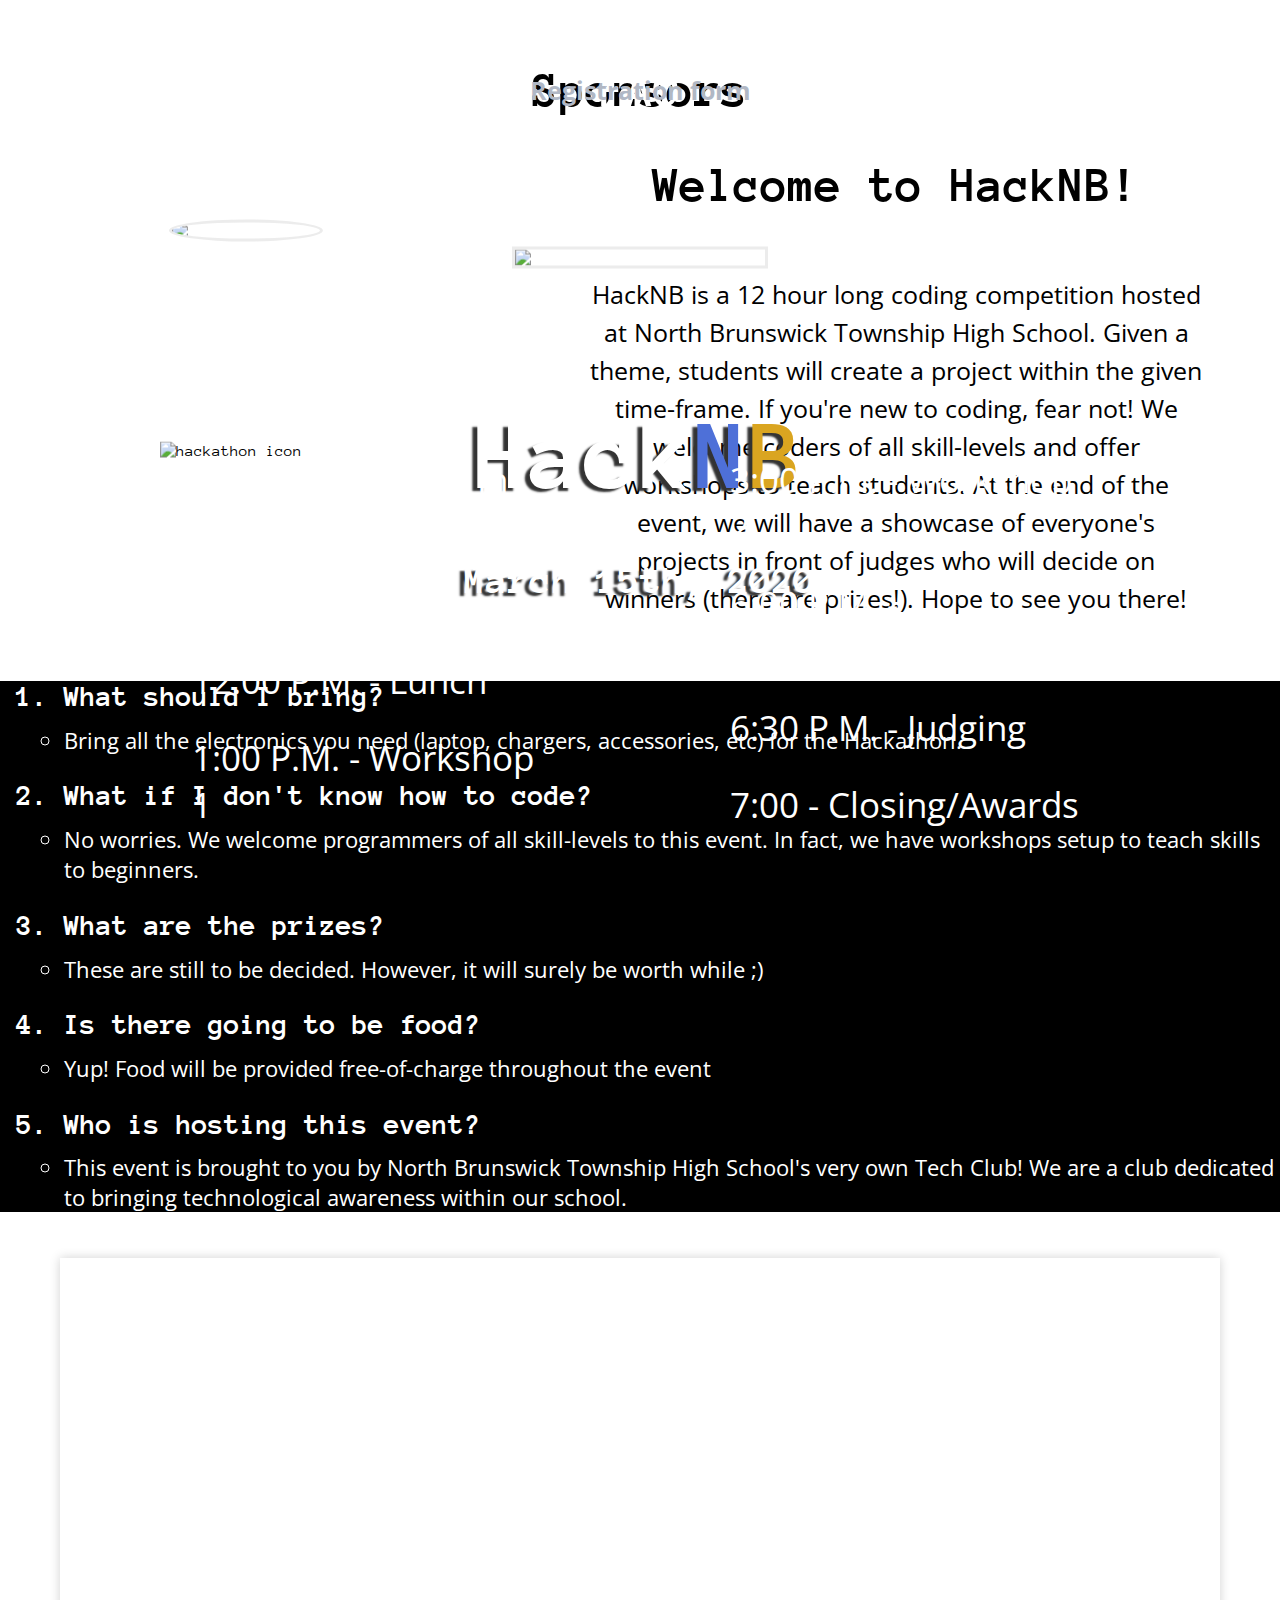
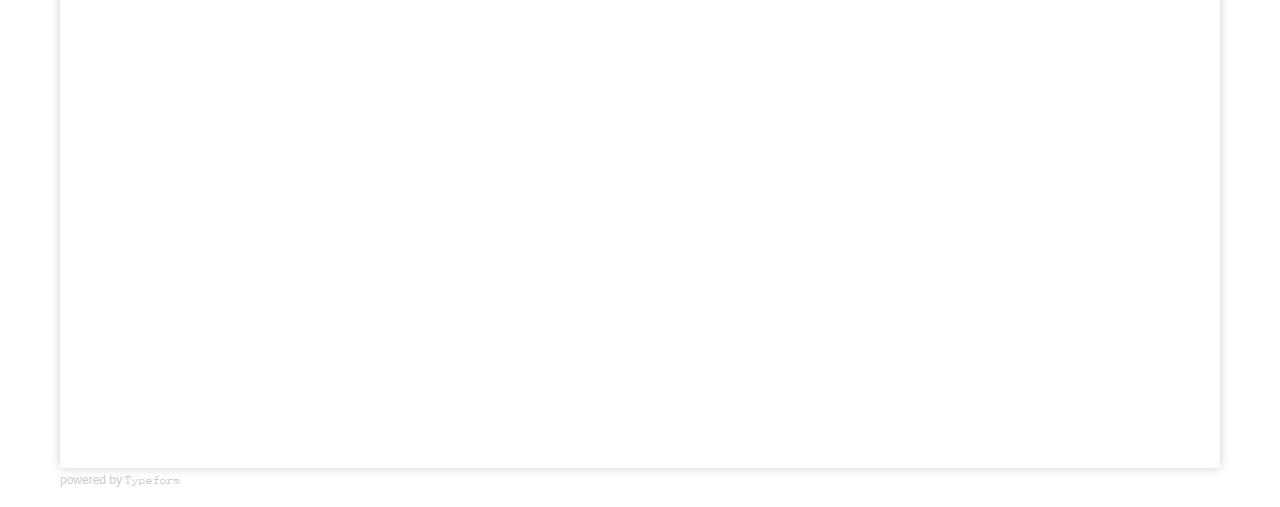
==== hacknb.html @ 0d1a9f69 "add typeform" ====
<!DOCTYPE html>
<html lang="en">
<head>
    <meta charset="UTF-8">
    <meta name="viewport" content="width=device-width, initial-scale=1.0">
    <meta http-equiv="X-UA-Compatible" content="ie=edge">
    <title>HackNB</title>
    <link rel="stylesheet" href="style.css">
    <link rel="stylesheet" href="fullpage.min.css">
</head>
<body>
    <div id="hFullPage">
        <section class = "section s1">
            <h1>Hack<span style="color:rgb(78, 112, 216)">N</span><span style="color:goldenrod">B</span></h1>
            <h3>March 15th, 2020</h3>
        </section>
        <section class = "section s2">
            <div class="left">
                <img src="images/techlogo.png" alt="hackathon icon" id="hackIco"/>
            </div>
            <div class="right">
                <h2 id="subtitle">Welcome to HackNB!</h2>
                <p id="hackNBDescription">HackNB is a 12 hour long coding competition hosted at North Brunswick Township High School.
                    Given a theme, students will create a project within the given time-frame. If you're new to coding, fear not!
                    We welcome coders of all skill-levels and offer workshops to teach students. At the end of the event, we will have
                    a showcase of everyone's projects in front of judges who will decide on winners (there are prizes!). Hope to see you there! </p>
            </div>
        </section>
        <section class = "section s3">
          <h2 class="pageTitle">Schedule</h2>
          <div id="sched">
          <ul>
            <li>8:00 A.M. - Check In</li>
            <li>9:30 A.M. - Challenge Reveal</li>
            <li>12:00 P.M. - Lunch</li>
            <li>1:00 P.M. - Workshop 1</li>
            <li>3:00 P.M. - Workshop 2</li>
            <li>6:00 P.M. - Submissions</li>
            <li>6:30 P.M. - Judging</li>
            <li>7:00 - Closing/Awards</li>
          </ul>
            </div>
        </section>
        <section class = "section s4">
            <h2 class="pageTitle">Sponsors</h2>
            <img id="sponsor1" class="sponsors" src="images/sponsor1.png"></img>
            <img id="sponsor2" class="sponsors" src="images/sponsor2.png"></img>
        </section>
        <section class = "section s5">
            <h2 class="pageTitle">FAQ</h2>
            <ol>
                <li class ="questions">What should I bring?</li>
                    <ul><li class="answers">Bring all the electronics you need (laptop, chargers, accessories, etc) for the Hackathon.</li></ul>
                <li class ="questions">What if I don't know how to code?</li>
                    <ul><li class="answers">No worries. We welcome programmers of all skill-levels to this event. In fact, we have workshops setup to teach skills to beginners.</li></ul>
                <li class ="questions">What are the prizes?</li>
                    <ul><li class="answers">These are still to be decided. However, it will surely be worth while ;)</li></ul>
                <li class ="questions">Is there going to be food?</li>
                    <ul><li class="answers">Yup! Food will be provided free-of-charge throughout the event</li></ul>
                <li class ="questions">Who is hosting this event?</li>
                    <ul><li class="answers">This event is brought to you by North Brunswick Township High School's very own Tech Club! We are a club dedicated to bringing technological awareness within our school.</li></ul>

            </ol>
        </section>
        <section class="section s6">
            <div class="typeform">
                <div class="typeform-widget" data-url="https://nbthstechnologyclub.typeform.com/to/wFHaF6" style="width: 100%; height: 90vh;"></div> <script> (function() { var qs,js,q,s,d=document, gi=d.getElementById, ce=d.createElement, gt=d.getElementsByTagName, id="typef_orm", b="https://embed.typeform.com/"; if(!gi.call(d,id)) { js=ce.call(d,"script"); js.id=id; js.src=b+"embed.js"; q=gt.call(d,"script")[0]; q.parentNode.insertBefore(js,q) } })() </script> <div style="font-family: Sans-Serif;font-size: 12px;color: #999;opacity: 0.5; padding-top: 5px;"> powered by <a href="https://admin.typeform.com/signup?utm_campaign=wFHaF6&utm_source=typeform.com-01E0TDK8B045R0XF1FXAQ4S8YE-free&utm_medium=typeform&utm_content=typeform-embedded-poweredbytypeform&utm_term=EN" style="color: #999" target="_blank">Typeform</a> </div>
            </div>
            <h2 class="pageTitle">Registration form</h2>
        </section>
    </div>
</body>

<script src = "fullpage.min.js"></script>
<script src = "app.js"> </script>
</html>
---- style.css ----
@import url(https://fonts.googleapis.com/css?family=Anonymous+Pro);
@import url('https://fonts.googleapis.com/css?family=Open+Sans&display=swap');

* {
    margin: 0;
    padding: 0;
    box-sizing: border-box;
    font-family: 'Anonymous Pro', monospace;  

}




#nextMeet {
    width:50%;
    max-height:50%;
    background-color:black;
    margin-left:50%;
    transform:translateX(-50%);
    border-radius:10px;
    text-align:center;
    color:white;
    font-size:2em;
    box-shadow: 0px 8px 8px 0px #464444;


}
#nextMeet ul {
    padding-top:5%;
    padding-bottom:5%;
    -moz-column-count: 2;
    -moz-column-gap: 30px;
    -webkit-column-count: 2;
    -webkit-column-gap: 30px;
    column-count: 2;
    column-gap: 30px;
}
#nextMeet ul li {
    list-style-type:none;
}
.met {
    text-decoration:line-through;
}
#nextMeet .active {
    color:rgb(16, 202, 16);
}

#date {
    transform:translateY(100%);
    color:white;
    font-size:64px;
}

.logos {
    width:70%;
    margin-left:50%;
    transform:translateX(-50%);
    padding-bottom:20px;
    border-bottom: solid;
    border-color:white;
}

#description1, #description2, #description3 {
    width:15%;   
     position:absolute;
    text-align:center;
    top:20%;
}
#description1 { 
    left:20%;
    transform:translateX(-20%);
}
#description2 {
    left:50%;
    transform:translateX(-50%);
}
#description3 {
    left:80%;
    transform:translateX(-80%);

}
p {

    padding-top:20px;
    text-align:justify;
}
#dHead {
    padding-top:20px;
}
.s3, .s5 {

    background-color:black;
    color:white;
}

.section h1 {

    font-size:64px;
    position:absolute;
    top:10%;
    left:50%;
    transform:translate(-50%,-40%);
    
}
.s3 h1, .s5 h1 {
    text-shadow: -5px 3px 2px #333333;
}
.s2 h1, .s4 h1 {
    text-shadow: -2px 2px 1px #979797;

}
.s1 {
    text-align:center;
}
.s1 h1 {
    text-shadow: -5px 3px 2px #333333;
    top:40%;
    transform:translate(-50%,-40%);
}

#img {
    background-image:url(images/clubpic.jpg);
    background-size:cover;
    width:100%;
    height:100%;
    cursor:pointer;
}
#blackLayer{

    width:100%;
    height:100%;
    background-color:#000;
    opacity:0.8;
  
  }
.s1,.s3, .s5 {
    color:white;

}

.typeform {
    padding: 20px 60px;
}
.typeform-widget {
    box-shadow: 0px 0px 10px 0px #d1d1d1;
}
.s6 h2 {
    font-family: 'Open Sans', sans-serif;
    font-size: 25px;
    color: #b1b8c5;
}

.board {
    background:black;
    width:13%;
    color:white;
    position:absolute;
    text-align:center;
    border-radius:20px;
    box-shadow: 0px 8px 8px 0px #464444;

}

.board:hover {
    box-shadow: 0px 10px 10px 0px #464444;

}
.b1, .b2 {
    top:25%;
}
.b1 {
    left:30%;
    transform:translate(-30%,-20%);
}
.b2 {
    left:70%;
    transform:translate(-70%,-20%);
}
.b3,.b4,.b5 {
    top:80%;
}
.b3 {
    left:15%;
    transform:translate(-15%,-60%);
}
.b4 {
    left:50%;
    transform:translate(-50%,-60%);
}
.b5 {
    left:85%;
    transform:translate(-85%,-60%);
}
.board img {
    width:100%;
    padding-left:3%;
    padding-right:3%;
    padding-top:3%;
    padding-bottom:3%;
}
.board h2 {
    padding-top: 3%;
}
.board h4 {
    padding-bottom:3%;
}

#cContainer {
    position:absolute;
    width:60%;
    height:65%;
    top:35%;
    left:50%;
    transform:translate(-50%,-20%);
    background-color:rgba(255, 255, 255, 0.1);
    border-radius:50px;
    display: -webkit-flex;
    display: -ms-flexbox;
    display: flex;
    -webkit-flex-wrap: wrap;
    -ms-flex-wrap: wrap;
    flex-wrap: wrap;
}
#left h2,#right h2 {
    font-size:2.3em;
}
#left {
    float:left;
    width:50%;
    text-align:center;
    display: -webkit-flex;
    display: -ms-flexbox;
    display: flex;
    flex-direction:column;
    justify-content: center;

}
#right {
    float:right;
    width:50%;
    text-align:center;
    border-left:solid;
    display: -webkit-flex;
    display: -ms-flexbox;
    display: flex;
    flex-direction:column;
    justify-content: center;
    
}

#rBod h3 {
    font-size:1.2em;
    text-align:left;    
    padding-left:10%;
    padding-bottom:10%;
}

 #rBod h2 {
    padding-bottom:10%;
}
form h2, .row {
    padding-bottom:5%;
}

a {
    color:white;
    text-decoration:none;
    text-decoration:bold;
}

.input {
    border-radius:10px;
    height:10%;
    padding-top:8px;
    padding-bottom:8px;
    padding-left:5px;
    border:none;

}
#message {
    height:100px;
}


#submit_button {
    margin:15px;
    display: inline-block;
    border-radius:10px;
    border:none;
    min-width:15%;
    box-shadow: 2px 3px 5px 0px #464444;
    background-color:white;
    width:auto;
    padding-top:5px;
    padding-bottom:5px;
    padding-left:5%;
    padding-right:5%;
}

#hFullPage .s1 {
    background-color: #0e3148;
    background-image: url("data:image/svg+xml,%3Csvg xmlns='http://www.w3.org/2000/svg' width='400' height='400' viewBox='0 0 800 800'%3E%3Cg fill='none' stroke='%233e3622' stroke-width='1'%3E%3Cpath d='M769 229L1037 260.9M927 880L731 737 520 660 309 538 40 599 295 764 126.5 879.5 40 599-197 493 102 382-31 229 126.5 79.5-69-63'/%3E%3Cpath d='M-31 229L237 261 390 382 603 493 308.5 537.5 101.5 381.5M370 905L295 764'/%3E%3Cpath d='M520 660L578 842 731 737 840 599 603 493 520 660 295 764 309 538 390 382 539 269 769 229 577.5 41.5 370 105 295 -36 126.5 79.5 237 261 102 382 40 599 -69 737 127 880'/%3E%3Cpath d='M520-140L578.5 42.5 731-63M603 493L539 269 237 261 370 105M902 382L539 269M390 382L102 382'/%3E%3Cpath d='M-222 42L126.5 79.5 370 105 539 269 577.5 41.5 927 80 769 229 902 382 603 493 731 737M295-36L577.5 41.5M578 842L295 764M40-201L127 80M102 382L-261 269'/%3E%3C/g%3E%3Cg fill='%23929a00'%3E%3Ccircle cx='769' cy='229' r='5'/%3E%3Ccircle cx='539' cy='269' r='5'/%3E%3Ccircle cx='603' cy='493' r='5'/%3E%3Ccircle cx='731' cy='737' r='5'/%3E%3Ccircle cx='520' cy='660' r='5'/%3E%3Ccircle cx='309' cy='538' r='5'/%3E%3Ccircle cx='295' cy='764' r='5'/%3E%3Ccircle cx='40' cy='599' r='5'/%3E%3Ccircle cx='102' cy='382' r='5'/%3E%3Ccircle cx='127' cy='80' r='5'/%3E%3Ccircle cx='370' cy='105' r='5'/%3E%3Ccircle cx='578' cy='42' r='5'/%3E%3Ccircle cx='237' cy='261' r='5'/%3E%3Ccircle cx='390' cy='382' r='5'/%3E%3C/g%3E%3C/svg%3E");
    
}

#hFullPage h1 {
    top:50%;
    padding-bottom:10px;
    border-bottom:1px;
    font-size:100px; 
}
#hFullPage h3{
    position:absolute;
    font-size:40px;
    top:65%;
    left:50%;
    transform:translate(-50%,-60%);
    text-shadow: -5px 3px 2px #333333;

}

#hFullPage .left {
    width:50%;
    height:100%;
    position:absolute;
}
#hackIco {
    position:absolute;
    transform:translate(-50%,-50%);
    left:50%;
    top:50%;
    width: 50%;
}
#hFullPage .right {
    width:50%;
    height:100%;
    margin-left:45%;
    display:inline-block;
}
#hFullPage #subtitle{
    font-size:50px;
    text-align:center;
    margin-top:25%;
}
#hFullPage #hackNBDescription {
    font-family: 'Open Sans', sans-serif;
    text-align:center;
    padding-top:10%;
    padding-right:2%;
    padding-left:2%;
    font-size:25px;
    line-height:38px;
}


.pageTitle{
    position:absolute;
    font-size:50px;
    top:10%;
    left:50%;
    transform:translate(-50%,-50%);
}
#hFullPage .s3 ul {
    -moz-column-count: 2;
    -moz-column-gap: 10%;
    -webkit-column-count: 2;
    -webkit-column-gap: 10%;
    column-count: 2;
    column-gap: 20%;
    list-style-type:none;
    position:absolute;
    transform:translate(-50%,-40%);
    left:50%;
    width:70%;
}

#hFullPage .s3 li {
    font-family: 'Open Sans', sans-serif;
    margin:0 0 30px 0;   
    
    font-size:35px;
}
.sponsors {
    border-color:#4644441a;
    border-style:solid;

}
#sponsor1 {
    position:absolute;
    top:25%;
    left:15%;
    transform:translate(-15%,-25%);
    width:12%;
    border-radius:100%;
}

#sponsor2 {
    position:absolute;

    top:28%;
    left:50%;
    width:20%;
    transform:translate(-50%,-25%);
}

#hFullPage .s5 ol .questions{
    font-size:30px;
    margin-left:5%;
    margin-bottom:1%;
    font-weight:bold;
}
#hFullPage .s5 ol .questions:first-child{
    margin-top:5%;
}
#hFullPage .s5 ol .answers {
    font-family: 'Open Sans', sans-serif;

    margin-left:5%;
    margin-bottom:2%;
    font-size:22px;
}

@media only screen and (max-width: 600px) {
    .s2 #nextMeet {
        width:90%;
    }
    .logos {
        display:none;
    }
    .s3 p {
        font-size:75%;
    }
    .s3 h2 {
        font-size:100%;
    }
    #description1{
        left: 10%;
    }
    #description3 {
        left:90%;
    }
    #description1, #description2, #description3 {
        width:18%;
    }
    .board {
        width:23%;
        padding-left:2%;
        padding-right:2%;
    }
    .board h2, .board h4 {
        font-size:80%;
    }
    .b1 {
        left:20%;
    }
    .b2 {
        left:80%;
    }
    .b3 {
        left:10%;
    }
    .b5 {
        left:90%;
    }
    #cContainer {
        width:80%;
    }
    #right {
        margin:0;
        padding:0;
        padding-top:20px;
        height:100%;
        float:none;
        display:inline-block;
        border:none;
        text-align:center;
        width:100%;
    }
 
    #left {
        display:none;
    }
    #hFullPage h1{
        font-size:50px;
    }
    #hFullPage h3 {
        font-size:20px;
    }
    #hFullPage .s2 .left {
        display:none;
    }
    #hFullPage .s2 .right {
        width:100%;
        margin-left:0;
    }
    #hFullPage .pageTitle,#hFullPage #subtitle {
        font-size:30px;
    }
    #hFullPage #hackNBDescription {
        font-size:20px;
        line-height:30px;
    }
    #hFullPage .s3 ul {
        -moz-column-count: 1;
        -webkit-column-count: 1;
        column-count: 1;
        list-style-type:none;
        position:absolute;
        transform:translate(-50%,-50%);
        left:50%;
        width:70%;
    }
    
    #hFullPage .s3 li {
        font-family: 'Open Sans', sans-serif;
        margin:0 0 10px 0;   
        
        font-size:20px;
    }
    #hFullPage .s5 ol .questions{
        font-size:22px;
        margin-left:5%;
        margin-bottom:1%;
        font-weight:bold;
        
    }
    #hFullPage .s5 ol .questions:first-child{
        margin-top:5%;
    }
    #hFullPage .s5 ol .answers {
        font-family: 'Open Sans', sans-serif;
    
        margin-left:5%;
        margin-bottom:3%;
        font-size:15px;
        list-style-type:none;
    }
}
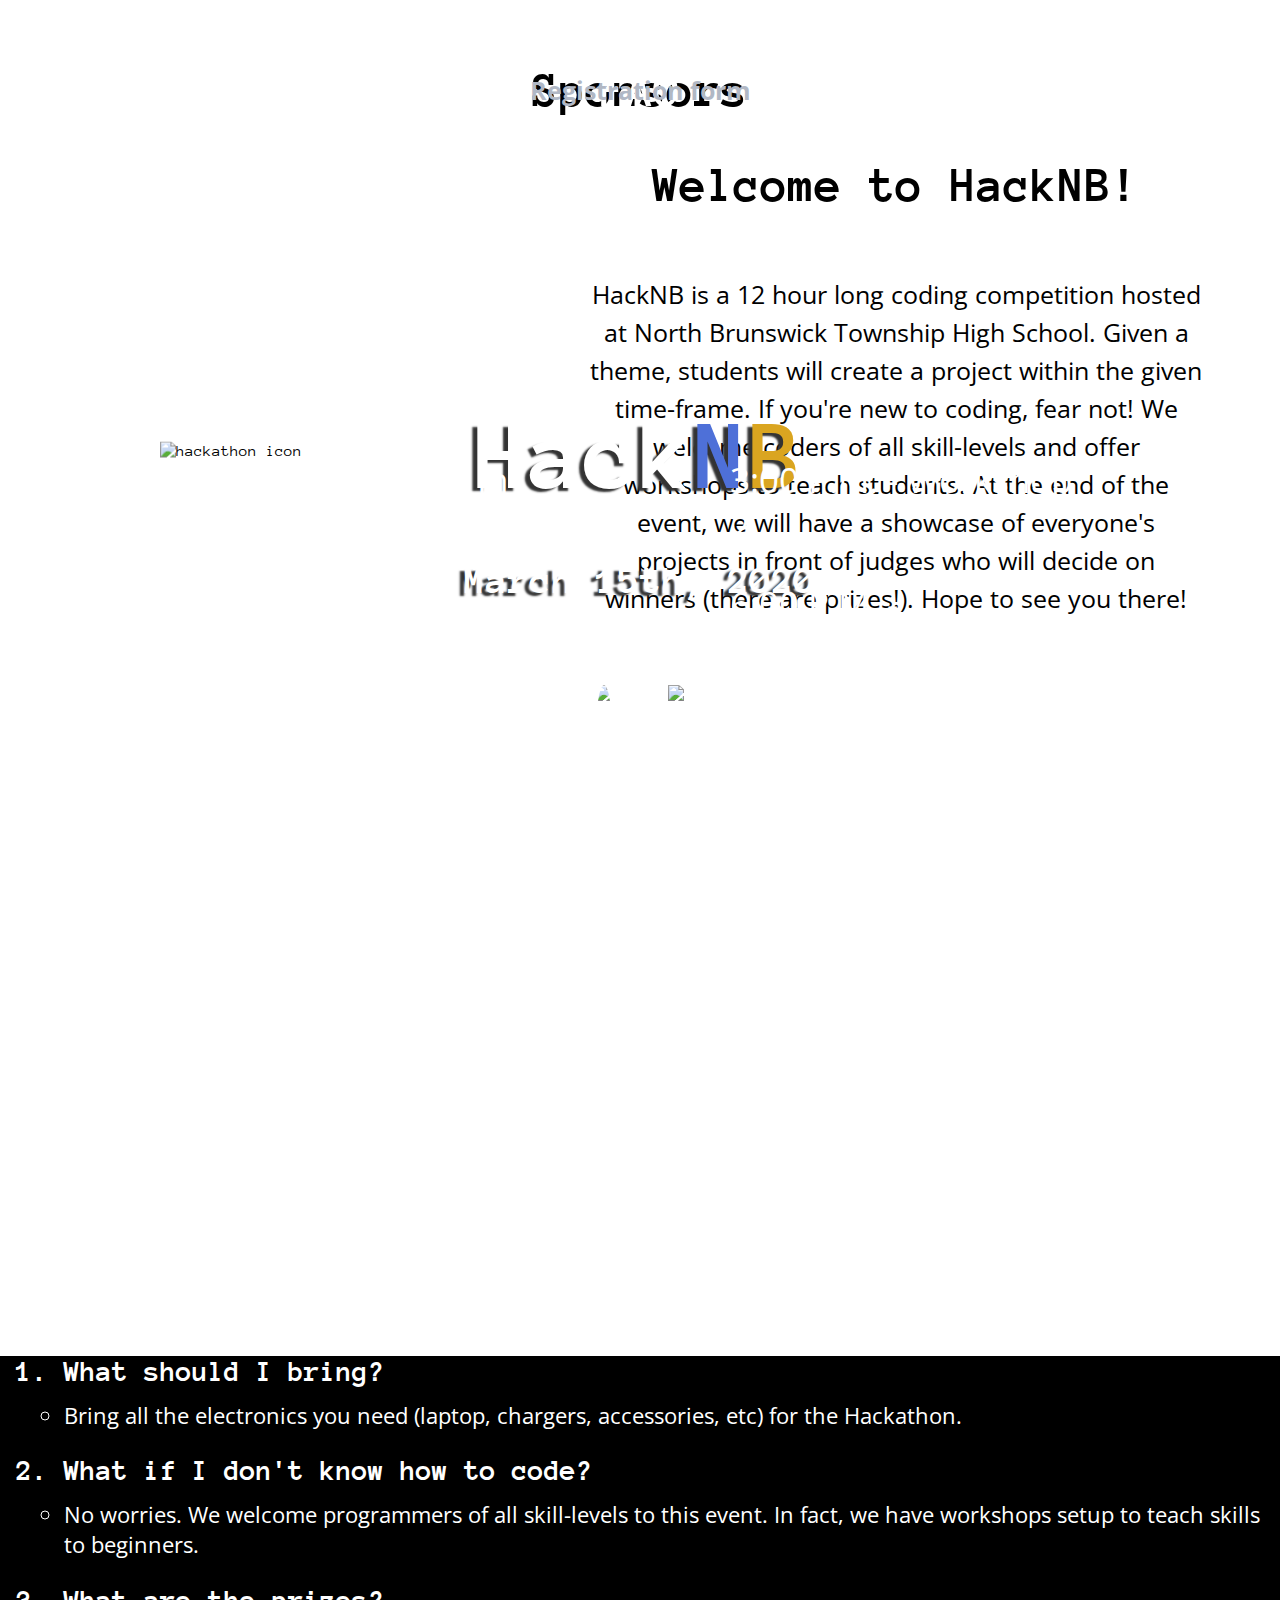
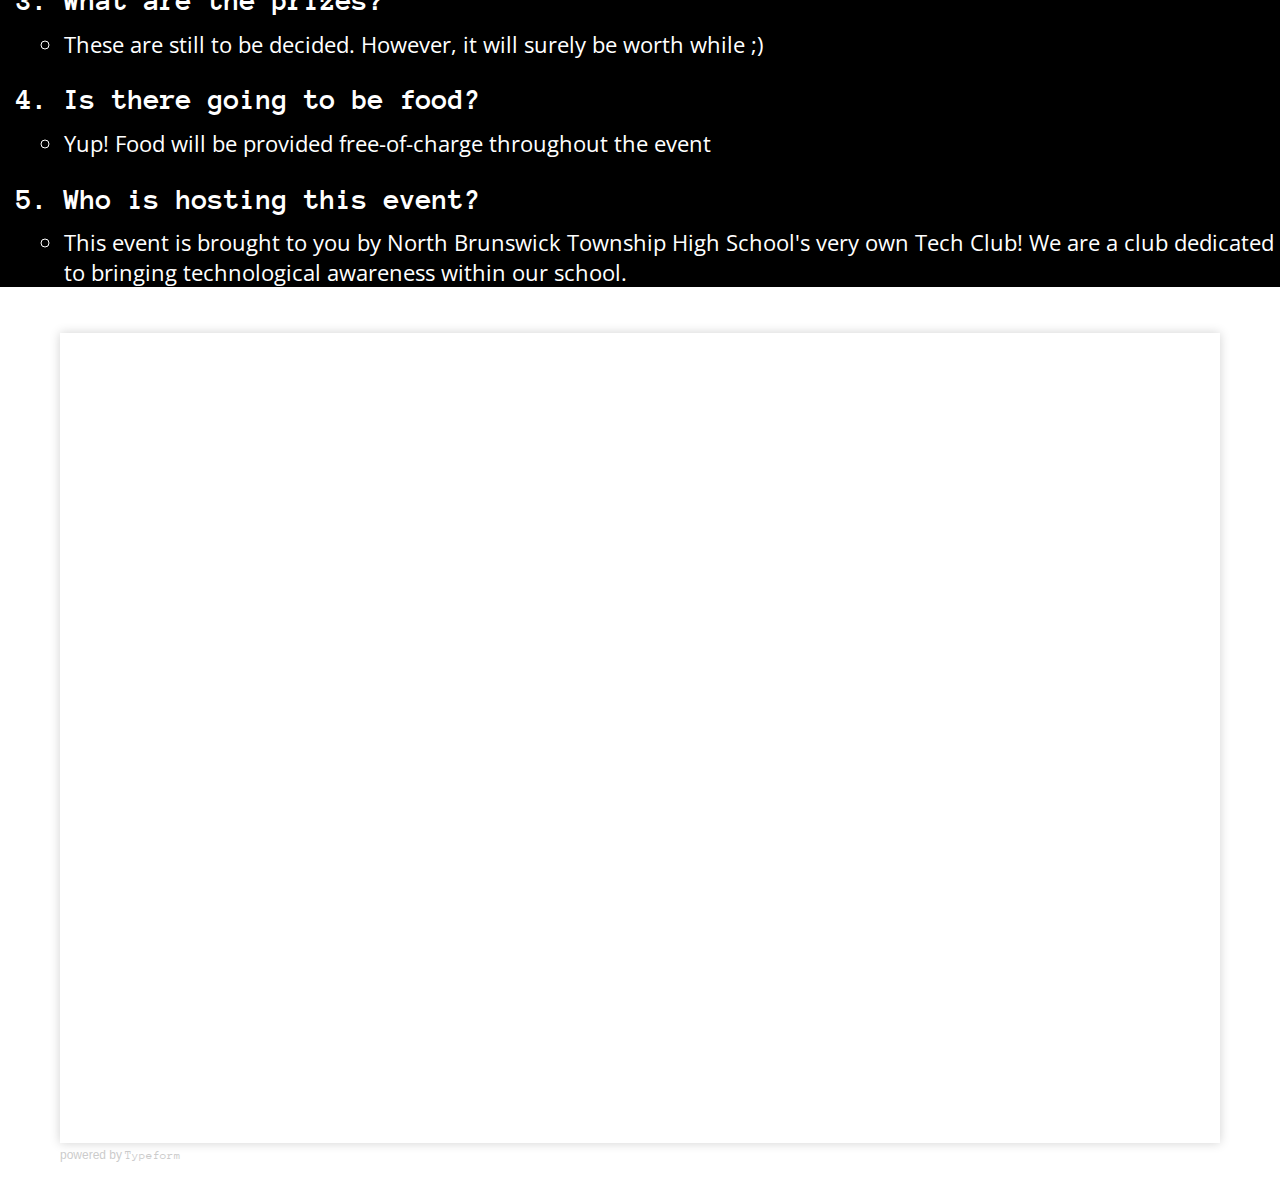
==== commit 293de920: "add flexbox to sponsor container" ====
--- a/hacknb.html
+++ b/hacknb.html
@@ -43,8 +43,10 @@
         </section>
         <section class = "section s4">
             <h2 class="pageTitle">Sponsors</h2>
-            <img id="sponsor1" class="sponsors" src="images/sponsor1.png"></img>
-            <img id="sponsor2" class="sponsors" src="images/sponsor2.png"></img>
+            <div class="sponsor-div">   
+                <img id="sponsor1" class="sponsors" src="images/sponsor1.png"></img>
+                <img id="sponsor2" class="sponsors" src="images/sponsor2.png"></img>
+            </div>
         </section>
         <section class = "section s5">
             <h2 class="pageTitle">FAQ</h2>
--- a/style.css
+++ b/style.css
@@ -381,27 +381,23 @@
     
     font-size:35px;
 }
+
+.sponsor-div {
+    height: 75vh;
+    padding: 40px;
+    display: flex;
+    justify-content: center;
+}
 .sponsors {
-    border-color:#4644441a;
-    border-style:solid;
-
+    margin: 2vw;
+    padding: 2px;
 }
 #sponsor1 {
-    position:absolute;
-    top:25%;
-    left:15%;
-    transform:translate(-15%,-25%);
-    width:12%;
+    height: 100px;
     border-radius:100%;
 }
-
 #sponsor2 {
-    position:absolute;
-
-    top:28%;
-    left:50%;
-    width:20%;
-    transform:translate(-50%,-25%);
+    height: 95px;
 }
 
 #hFullPage .s5 ol .questions{
